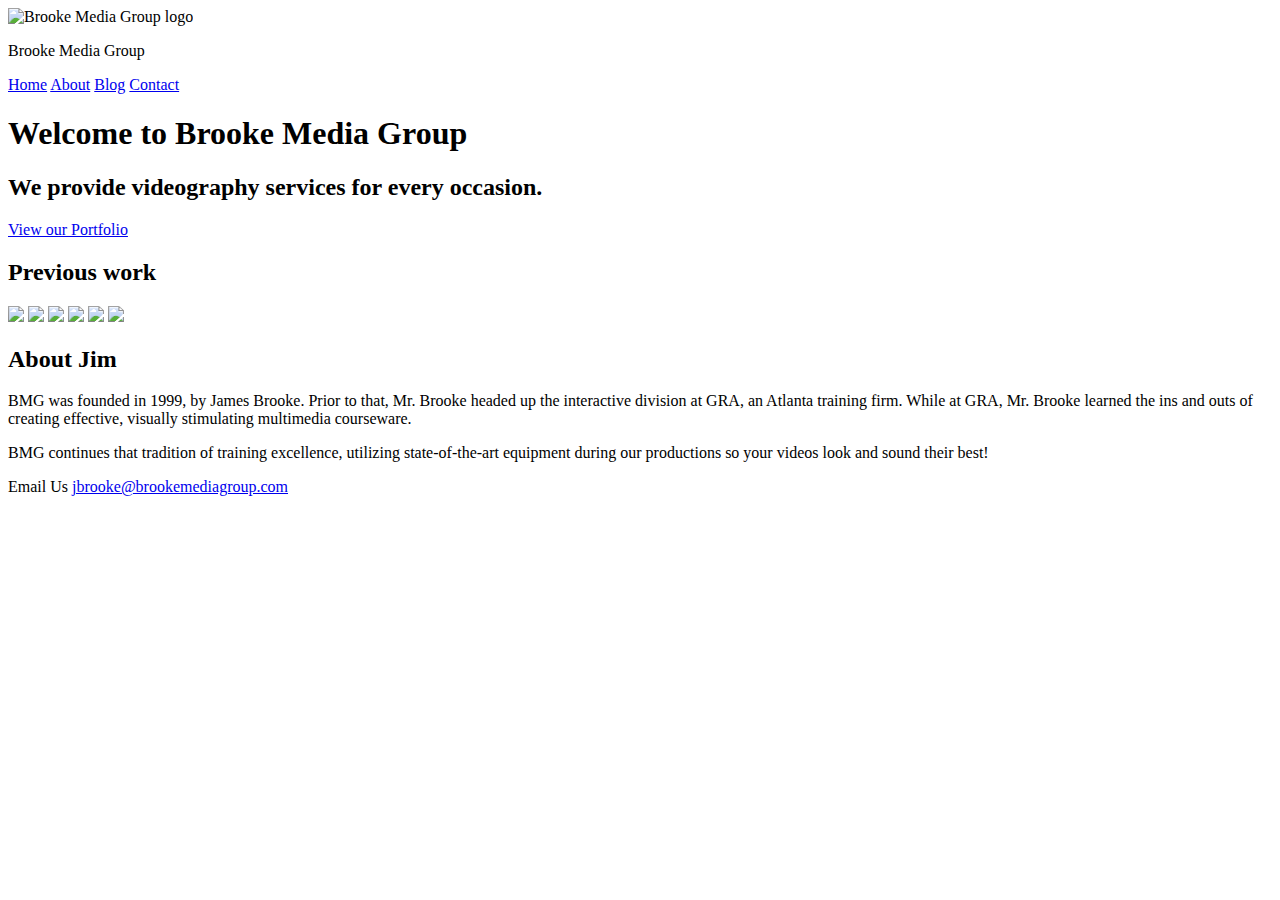
==== unit_6/index.html @ 3595d2e6 "Update index.html" ====
<!DOCTYPE html>
<html>
<head>
	<title>Brooke Media Group</title>
	<link rel="stylesheet" type="text/css" href="css/style.css">
</head>
<body>
	<!-- <img src="images/drama_balcony.jpg" alt="Overhead balcony shot" title="Concert performers on video"> -->
	<header>
		<img src="images/bmg-logo.png" alt="Brooke Media Group logo">
		<p class="logo">Brooke Media Group</p>
		<nav>
			<a href="#">Home</a>
			<a href="#">About</a>
			<a href="#">Blog</a>
			<a href="#">Contact</a>
		</nav>

	</header>
	<section id="intro">
		<h1>Welcome to Brooke Media Group</h1>
		<h2>We provide videography services for every occasion.</h2>
		<a href="#" class="cta">View our Portfolio</a>
	</section>
	<!-- salesy content goes here -->
	<section id="portfolio">
		<h2>Previous work</h2>
		<img src="images/training_technician.jpg">
		<img src="images/conference.bmp">
		<img src="images/Wedding.bmp">
		<img src="images/drama_balcony.jpg">
		<img src="images/UI_menus.png">
		<img src="images/Musical.bmp">
	</section>
	<section id="about">
		<h2>About Jim</h2>
	        <p>BMG was founded in 1999, by James Brooke.  Prior to that, Mr. Brooke headed up the interactive division at GRA, an Atlanta training firm.  While at GRA, Mr. Brooke learned the ins and outs of creating effective, visually stimulating multimedia courseware.</p>
        	<p>BMG continues that tradition of training excellence, utilizing state-of-the-art equipment during our productions so your videos look and sound their best!</p>
	</section>
	<footer>
		<p>Email Us <a href="mailto:jbrooke@brookemediagroup.com">jbrooke@brookemediagroup.com</a></p>
	</footer>
</body>
</html>
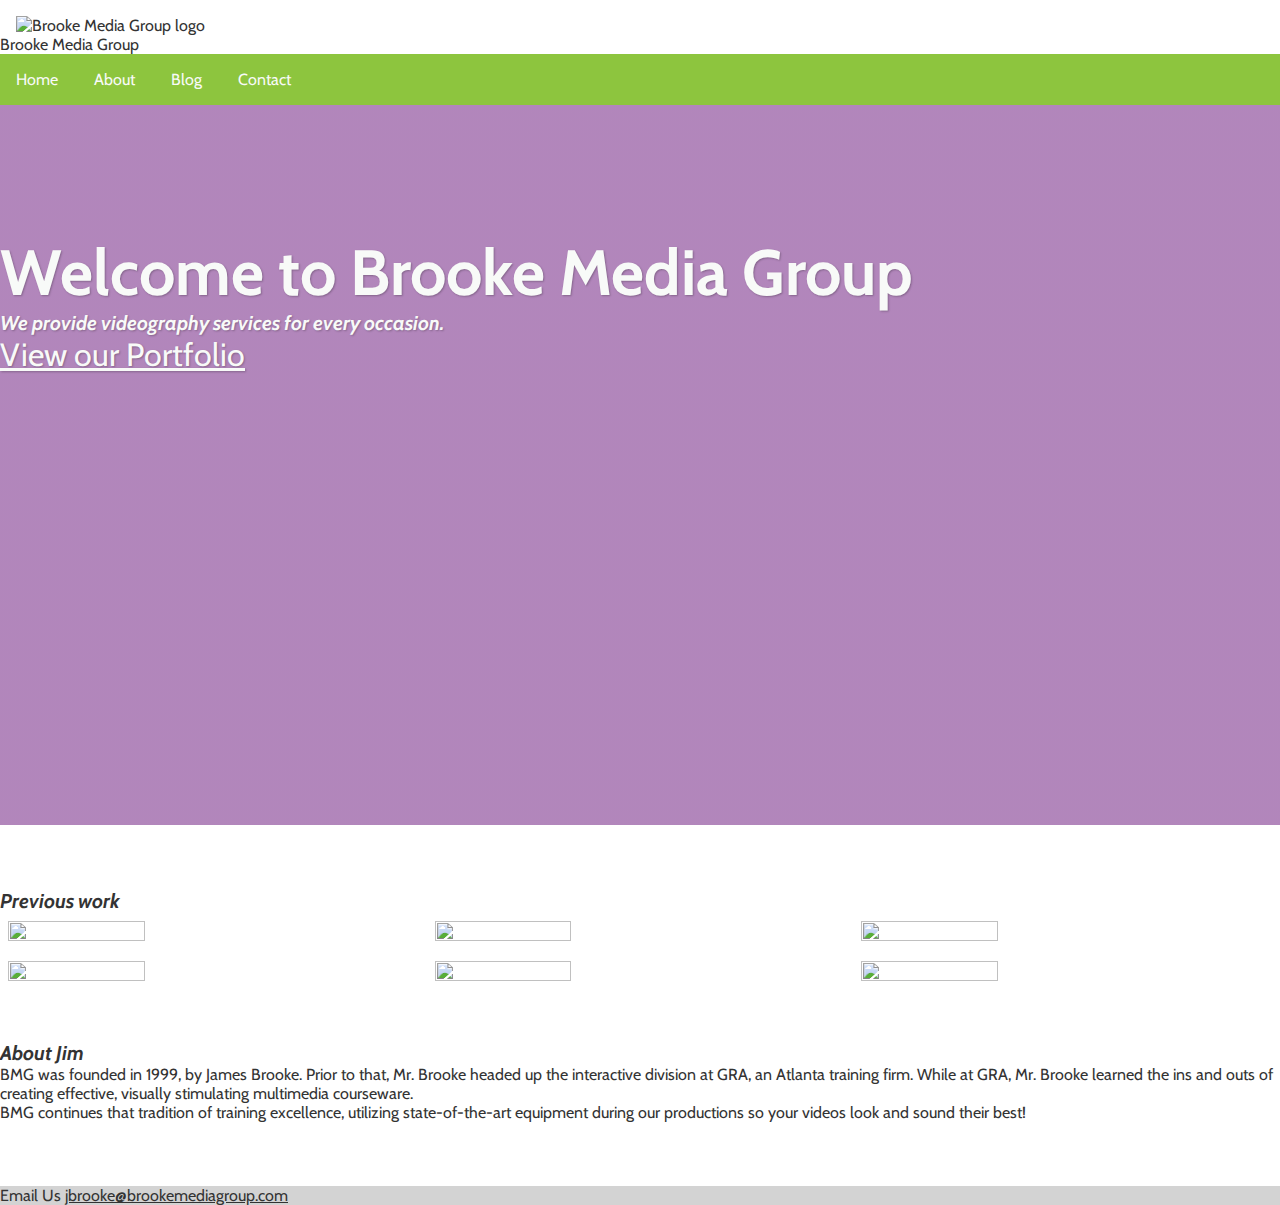
==== commit f7f8bef7: "Unit 8 responsive" ====
--- a/unit_6/index.html
+++ b/unit_6/index.html
@@ -1,4 +1,5 @@
 <!DOCTYPE html>
+<meta name="viewport" content="width=device-width, initial-scale=1">
 <html>
 <head>
 	<title>Brooke Media Group</title>
@@ -7,7 +8,7 @@
 <body>
 	<!-- <img src="images/drama_balcony.jpg" alt="Overhead balcony shot" title="Concert performers on video"> -->
 	<header>
-		<img src="images/bmg-logo.png" alt="Brooke Media Group logo">
+		<img src="images/bmg_logo2x.png" alt="Brooke Media Group logo">
 		<p class="logo">Brooke Media Group</p>
 		<nav>
 			<a href="#">Home</a>
@@ -25,12 +26,12 @@
 	<!-- salesy content goes here -->
 	<section id="portfolio">
 		<h2>Previous work</h2>
-		<img src="images/training_technician.jpg">
-		<img src="images/conference.bmp">
-		<img src="images/Wedding.bmp">
-		<img src="images/drama_balcony.jpg">
-		<img src="images/UI_menus.png">
-		<img src="images/Musical.bmp">
+		<img src="images/technician.jpg">
+			<img src="images/conference.jpg">
+			<img src="images/wedding.jpg">
+			<img src="images/drama.jpg">
+			<img src="images/UI_menus.png">
+			<img src="images/musical.jpg">
 	</section>
 	<section id="about">
 		<h2>About Jim</h2>
--- a/unit_6/css/style.css
+++ b/unit_6/css/style.css
@@ -0,0 +1,71 @@
+@import url('https://fonts.googleapis.com/css?family=Cabin');
+
+* {
+	padding: 0;
+	margin: 0;
+	box-sizing:border-box;
+}
+body {
+	color:#333;
+	font-family: 'Cabin', sans-serif;
+}
+section {
+	padding:4em 0;
+}
+header img {
+	display:inline-block;
+	margin:1em 0 0 1em;
+}
+nav {
+  background-color: #8dc53e;
+  color:#F8FAF8;
+}
+nav a {
+  text-decoration: none;
+  padding: 1em;
+  display: inline-block;
+}
+
+footer {
+	background-color: lightgrey;
+}
+
+
+
+.clearfix:after {
+  visibility: hidden;
+  display: block;
+  content: " ";
+  clear: both;
+  height: 0;
+  font-size: 0;
+}
+
+a {
+	color:inherit;
+}
+h2 {
+	font-style: italic;
+	font-size: 20px;
+}
+h4 {
+		font-size: 25px;
+		text-align: center;
+}
+#intro{
+	background: linear-gradient(rgba(101, 14, 120, 0.5), rgba(101, 14, 120, 0.5)),url(../images/on_set01.jpg);
+	background-size: cover;
+	background-repeat: no-repeat;
+	background-position: center;
+	color: #F8FAF8;
+	padding: 4em 0 0;
+	font-size: 2em;
+	height: 80vh;
+	text-shadow: 1px 1px 2px rgba(0,0,0,.25);
+}
+#portfolio img {
+	float:left;
+	width: 33.33%;
+	height: 33.33%;
+	padding: .5em;
+}
